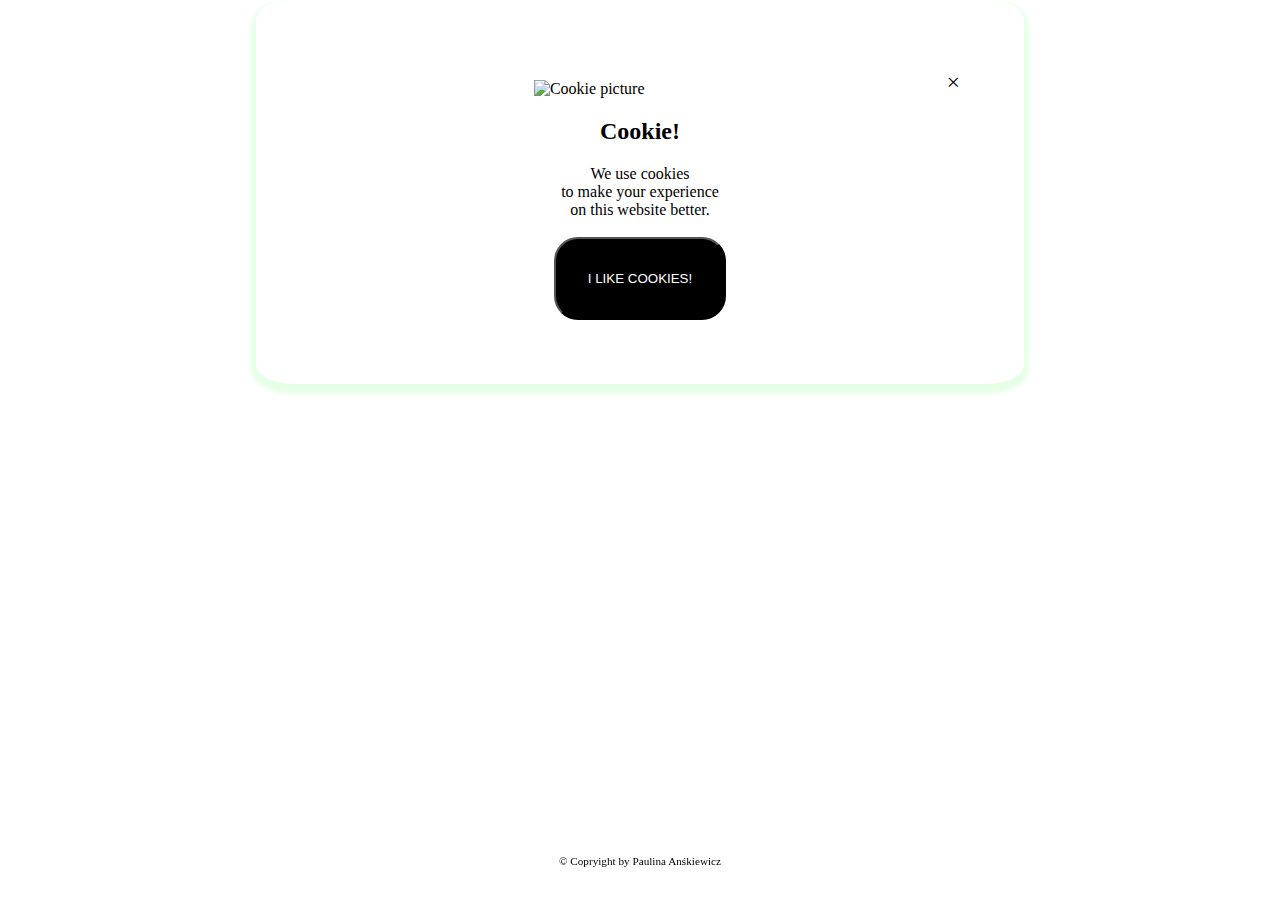
==== pre_index.html @ 5ef69d1c "Cookies added with css style" ====
<!DOCTYPE html>
<html lang="en">
<head>
    <meta charset="UTF-8">
    <meta name="viewport" content="width=device-width, initial-scale=1.0">
    <meta http-equiv="X-UA-Compatible" content="ie=edge">
    <link rel="stylesheet" href="main.css">
    <title>Cookies</title>
</head>
<body>
    <div class="alert">
        <span class="box_close" onclick="window.location.href='refresh.html'">&times</span>
        <figure><img src="Pictures/cookie.png" class="image" alt="Cookie picture"></figure>
        <h2>Cookie!</h2>
        We use cookies<br>to make your experience<br>on this website better.<br><br>
        <button type="submit" class="buttons" onclick="window.location.href='index.html'">I LIKE COOKIES!</button>
    </div>
    <footer>&copy Copryight by Paulina Anśkiewicz</footer>    
</body>
</html>
---- main.css ----
/* Main template*/
html {
    font-family: Camria, Georgia, serif;
    font-size: 16px;
}
body {
    margin: 0 auto;
}
header {
    position: absolute;
    font-size: 0.7rem;
    top: 0;
    width: 100%;
    height: 5%;
    text-align: right;
}
.caption_container {
    width: 100vw;
    height: 100vh;
    text-align: center;
}
.caption_figure {
    margin: 0;
    max-width: 100%;
    height: 40vh;
    background-image: url("Pictures/background2.jpg");
    background-repeat: no-repeat;
    background-position: top;
    background-size: cover;
}
.caption_data {
    display: inline-block;
    max-width: 60vw;
    padding: 5%;
    text-align: right;
    font-size: 1rem;
}
/*Cookie*/
footer {
    position: fixed;
    font-size: 0.7rem;
    bottom: 0;
    width: 100%;
    height: 5%;
    text-align: center;
}
.alert{
    margin: 0 auto;
    padding: 5%;
    background: wite;
    color: black;
    width: 50%;
    height: 50%;
    text-align: center;
    border-radius: 5%;
    box-shadow: 0 5px 5px 5px rgba(0,255,0,0.1)
}
.box_close {
    margin-left: 20%;
    color: black;
    background: white;
    float: right;
    font-size: 1.5rem;
    line-height: 1.5;
    cursor: pointer;
}
.box_close:hover {
    color: green;
    font-weight: bold;
}
.buttons {
    padding: 5%;
    background: black;
    color: white;
    border-radius: 1.5rem;
}
/* Media queries*/
@media (min-width: 600px) and (orientation: landscape) {
    .caption_data {
        margin: 5% 0 0 0;
        width: 40%;
        float: left;
    }
    .caption_figure {
        width: 50%;
        height: 100vh;
        float: right;
    }
}
@media (min-width: 768px) {
    header {
        font-size: 1rem;
    }
    .caption_data {
        width: 40%;
        float: left;
        font-size: 1.2rem;
    }
    .caption_figure {
        width: 50%;
        height: 100vh;
        float: right;
    }
}
@media (min-width: 1024px) {
    header {
        font-size: 1.1rem;
    }
    .caption_data {
        font-size: 1.5rem;
    }
}
@media (min-width: 1400px) {
    header {
        font-size: 3rem;
    }
    .caption_data {
        margin: 10% 0 0 0;
        font-size: 4rem;
    }
}
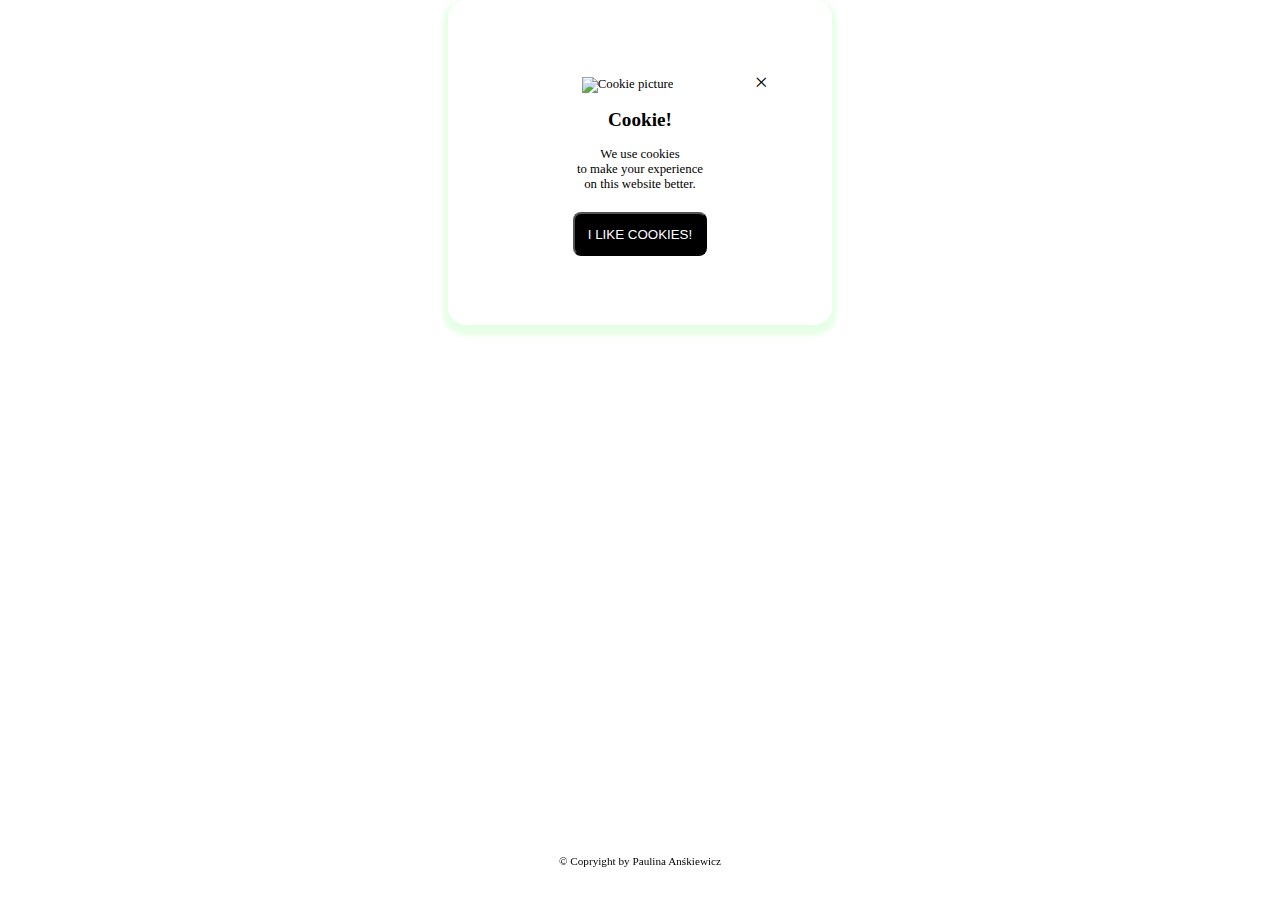
==== commit 5c7d659e: "Display corrections" ====
--- a/pre_index.html
+++ b/pre_index.html
@@ -13,7 +13,7 @@
         <figure><img src="Pictures/cookie.png" class="image" alt="Cookie picture"></figure>
         <h2>Cookie!</h2>
         We use cookies<br>to make your experience<br>on this website better.<br><br>
-        <button type="submit" class="buttons" onclick="window.location.href='index.html'">I LIKE COOKIES!</button>
+        <button type="submit" class="buttons1" onclick="window.location.href='index.html'">I LIKE COOKIES!</button>
     </div>
     <footer>&copy Copryight by Paulina Anśkiewicz</footer>    
 </body>
--- a/main.css
+++ b/main.css
@@ -15,8 +15,8 @@
     text-align: right;
 }
 .caption_container {
-    width: 100vw;
-    height: 100vh;
+    width: 100%;
+    height: 100%;
     text-align: center;
 }
 .caption_figure {
@@ -46,14 +46,18 @@
 }
 .alert{
     margin: 0 auto;
+    font-size: 0.8rem;
     padding: 5%;
     background: wite;
     color: black;
-    width: 50%;
-    height: 50%;
+    width: 40%;
+    height: auto;
     text-align: center;
     border-radius: 5%;
     box-shadow: 0 5px 5px 5px rgba(0,255,0,0.1)
+}
+figure {
+    max-width: 90%;
 }
 .box_close {
     margin-left: 20%;
@@ -68,16 +72,116 @@
     color: green;
     font-weight: bold;
 }
-.buttons {
-    padding: 5%;
+/*Login*/
+input {
+    width: 100%;
+    border: none;
+    border-bottom: 2px solid lightgreen;
+    background-color: none;
+    line-height: 3;
+    font-size: 1rem;
+}
+::placeholder {
+    color: lightgreen;
+    text-align: right;
+}
+
+/*Buttons*/
+.buttons1 {
+    margin: 2% 0 2% 0;
+    padding: 5%;
+    border-radius: 0.5rem;
+    text-align: center;
     background: black;
     color: white;
-    border-radius: 1.5rem;
+}
+.buttons2 {
+    margin: 2% 0 2% 0;
+    padding: 5%;
+    border-radius: 0.5rem;
+    text-align: center;
+    background-image: linear-gradient(-45deg,green, lightgreen, yellow);
+    color: black;
+    float: right;
+    box-shadow: 0 3px 3px 3px rgba(0,255,64,0.2);
+}
+.buttons2:hover {
+    width: 100%;
+}
+.caption_buttons {
+    display: -webkit-box;
+    display: -moz-box;
+    display: -ms-flexbox;
+    display: -webkit-flex;
+    display: flex;
+    flex-wrap: wrap;
+}
+.buttons3 {
+    -webkit-box-flex: 1;
+    -moz-box-flex:  1;
+    -webkit-flex:  1;
+    -ms-flex:  1;
+    flex:  1;
+    flex-basis: 100%;
+    margin: 2%;
+    padding: 2%;
+    border-radius: 0.5rem;
+    text-align: right;
+    float: right;
+    color: black;
+    box-shadow: 0 3px 3px 3px rgba(0,255,64,0.2);
+
+}
+.buttons3:first-child {
+    background-image: linear-gradient(green,lightgreen,yellow);
+}
+.buttons3:last-child {
+    background-image: linear-gradient(yellow,lightgreen,green);
+}
+.buttons3:hover {
+    background-image: linear-gradient(green,green);
+    border: 1px solid yellow;
+    color: white;
+    box-shadow: 0 3px 3px 3px rgba(150, 150, 104, 0.2);
+    text-align: center;
+}
+.buttons4 {
+    -webkit-box-flex: 1 1 auto;
+    -moz-box-flex:  1 1 auto;
+    -webkit-flex:  1 1 auto;
+    -ms-flex:  1 1 auto;
+    flex:  1 1 auto;
+    flex-basis: 100%;
+    margin: 2%;
+    border-radius: 0.5rem;
+    text-align: right;
+    float: right;
+    padding: 2%;
+    box-shadow: 0 3px 3px 3px rgba(0,255,64,0.2);
+}
+.buttons4:nth-child(1) {
+    background-image: linear-gradient(blue,lightblue);
+}
+.buttons4:nth-child(2) {
+    background-image: linear-gradient(lightblue,cyan);
+}
+.buttons4:nth-child(3) {
+    background-image: linear-gradient(cyan,yellow);
+}
+.buttons4:nth-child(4) {
+    background-image: linear-gradient(yellow,lightgreen);
+}
+.buttons4:nth-child(5) {
+    background-image: linear-gradient(lightgreen,green,darkgreen);
+}
+.buttons4:last-child {
+    background-image: linear-gradient(green,darkgreen,black);
+    color: white;
 }
 /* Media queries*/
-@media (min-width: 600px) and (orientation: landscape) {
-    .caption_data {
-        margin: 5% 0 0 0;
+@media (min-width: 568px) and (orientation: landscape) {
+    .caption_data {
+        padding: 0 5% 5% 5%;;
         width: 40%;
         float: left;
     }
@@ -86,36 +190,54 @@
         height: 100vh;
         float: right;
     }
+    .alert {
+        width: 30%;
+    }
 }
 @media (min-width: 768px) {
+    .buttons {
+        width: 35%;
+        display: inline-block;
+        margin: 5%;
+    }
     header {
         font-size: 1rem;
     }
     .caption_data {
+        padding: 0 5% 5% 5%;
         width: 40%;
         float: left;
         font-size: 1.2rem;
+    }
+    .buttons3{
+        flex-basis: 30%;
+    }
+    .buttons4 {
+        flex-basis: 30%;
     }
     .caption_figure {
         width: 50%;
         height: 100vh;
         float: right;
     }
+    .alert {
+        width: 20%;
+    }
 }
 @media (min-width: 1024px) {
-    header {
-        font-size: 1.1rem;
-    }
-    .caption_data {
-        font-size: 1.5rem;
+    .caption_data {
+        font-size: 1.2rem;
+    }
+    input {
+        font-size: 1.2rem;
     }
 }
 @media (min-width: 1400px) {
-    header {
-        font-size: 3rem;
-    }
     .caption_data {
         margin: 10% 0 0 0;
-        font-size: 4rem;
+        font-size: 1.6rem;
+    }
+    input {
+        font-size: 1.6rem;
     }
 }